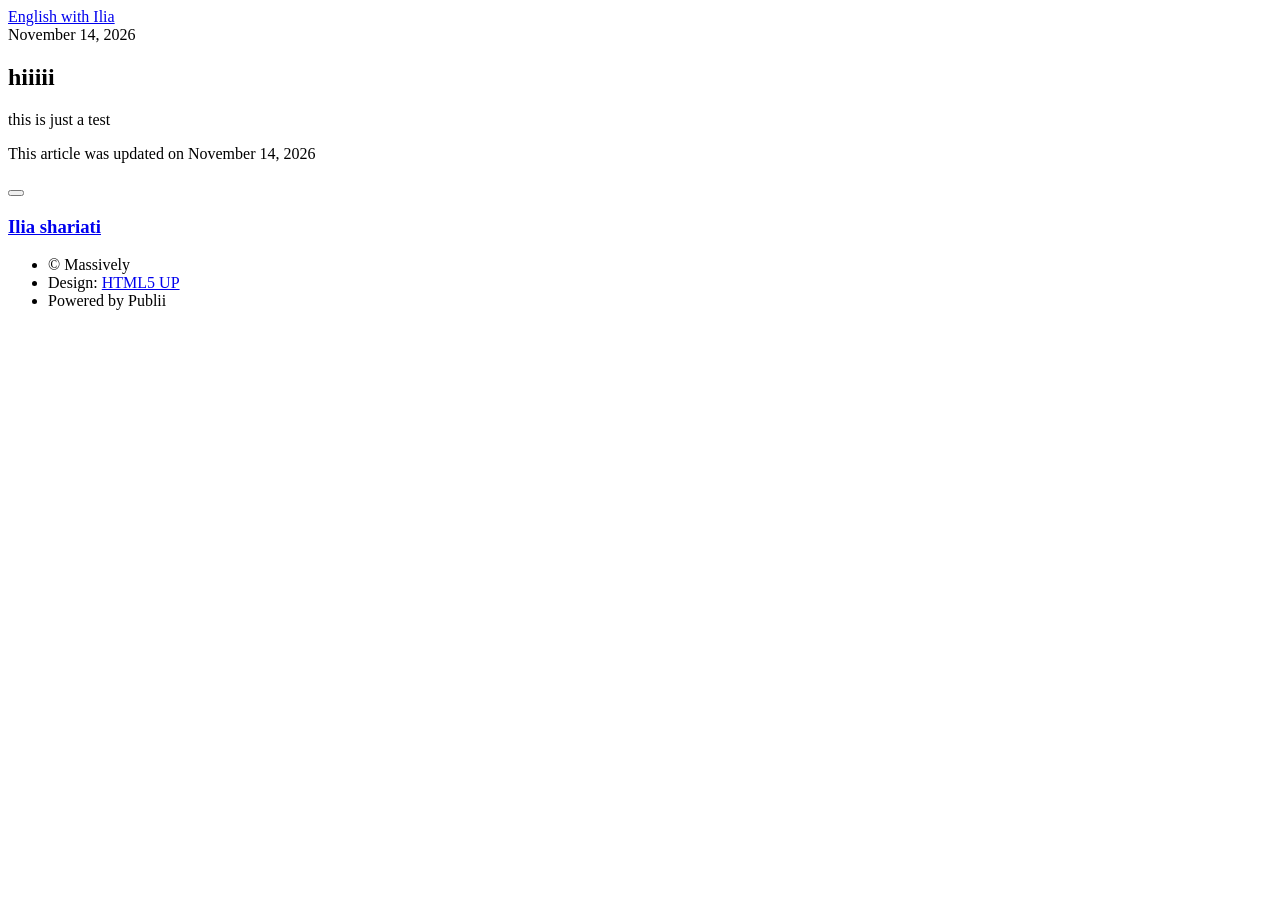
==== hiiiii/index.html @ 514de161 "Updated from Publii" ====
<!DOCTYPE html><html lang="en-gb"><head><meta charset="utf-8"><meta http-equiv="X-UA-Compatible" content="IE=edge"><meta name="viewport" content="width=device-width,initial-scale=1,user-scalable=no"><title>hiiiii  - English with Ilia</title><meta name="description" content="this is just a test "><meta name="generator" content="Publii Open-Source CMS for Static Site"><link rel="canonical" href="https://github.com/iliashariat86-beep/learning-English-.git/hiiiii/"><link rel="alternate" type="application/atom+xml" href="https://github.com/iliashariat86-beep/learning-English-.git/feed.xml" title="English with Ilia - RSS"><link rel="alternate" type="application/json" href="https://github.com/iliashariat86-beep/learning-English-.git/feed.json" title="English with Ilia - JSON"><meta property="og:title" content="hiiiii "><meta property="og:site_name" content="English with Ilia"><meta property="og:description" content="this is just a test "><meta property="og:url" content="https://github.com/iliashariat86-beep/learning-English-.git/hiiiii/"><meta property="og:type" content="article"><link rel="stylesheet" href="https://github.com/iliashariat86-beep/learning-English-.git/assets/css/fontawesome-all.min.css?v&#x3D;85514f933f9e0b82460af63f1a403fa5"><link rel="stylesheet" href="https://github.com/iliashariat86-beep/learning-English-.git/assets/css/style.css?v&#x3D;dd66200cfe17c33e8e2ed1fdd742c252"><noscript><link rel="stylesheet" href="https://github.com/iliashariat86-beep/learning-English-.git/assets/css/noscript.css?v&#x3D;efa867a99f5064d6729e4dc2008ad50b"></noscript><script type="application/ld+json">{"@context":"http://schema.org","@type":"Article","mainEntityOfPage":{"@type":"WebPage","@id":"https://github.com/iliashariat86-beep/learning-English-.git/hiiiii/"},"headline":"hiiiii ","datePublished":"2026-11-14T08:50+03:30","dateModified":"2026-11-14T08:50+03:30","description":"this is just a test ","author":{"@type":"Person","name":"Ilia shariati","url":"https://github.com/iliashariat86-beep/learning-English-.git/authors/ilia-shariati/"},"publisher":{"@type":"Organization","name":"Ilia shariati"}}</script><style>#wrapper > .bg {
               background-image: url(https://github.com/iliashariat86-beep/learning-English-.git/assets/images/overlay.png), linear-gradient(0deg, rgba(0, 0, 0, 0.1), rgba(0, 0, 0, 0.1)), url();
           }</style><noscript><style>img[loading] {
                    opacity: 1;
                }</style></noscript></head><body class="is-preload post-template"><div id="wrapper"><header id="header"><a class="logo" href="https://github.com/iliashariat86-beep/learning-English-.git/">English with Ilia</a></header><main id="main"><article class="post"><header class="major"><time datetime="2026-11-14T08:50" class="date">November 14, 2026</time><h1>hiiiii </h1><p class="post__inner"></p></header><div class="post__inner post__entry"><p>this is just a test </p></div><footer class="post__inner post__footer"><p class="post__last-updated">This article was updated on November 14, 2026</p><div class="post__share-tag-container"><div class="post__share"><button class="post__share-button js-post__share-button icon" aria-label="Share button"><i class="fas fa-share-alt"></i></button><div class="post__share-popup js-post__share-popup"></div></div></div><div class="post__bio"><div><h3><a href="https://github.com/iliashariat86-beep/learning-English-.git/authors/ilia-shariati/" class="invert" rel="author">Ilia shariati</a></h3></div></div></footer></article></main><footer id="copyright"><ul><li>&copy; Massively</li><li>Design: <a href="https://html5up.net" target="_blank" rel="nofollow noopener">HTML5 UP</a></li><li>Powered by Publii</li></ul></footer></div><script src="https://github.com/iliashariat86-beep/learning-English-.git/assets/js/jquery.min.js?v&#x3D;c9771cc3e90e18f5336eedbd0fffb2cf"></script><script src="https://github.com/iliashariat86-beep/learning-English-.git/assets/js/jquery.scrollex.min.js?v&#x3D;f89065e3d988006af9791b44561d7c90"></script><script src="https://github.com/iliashariat86-beep/learning-English-.git/assets/js/jquery.scrolly.min.js?v&#x3D;1ed5a78bde1476875a40f6b9ff44fc14"></script><script src="https://github.com/iliashariat86-beep/learning-English-.git/assets/js/browser.min.js?v&#x3D;c07298dd19048a8a69ad97e754dfe8d0"></script><script src="https://github.com/iliashariat86-beep/learning-English-.git/assets/js/breakpoints.min.js?v&#x3D;81a479eb099e3b187613943b085923b8"></script><script src="https://github.com/iliashariat86-beep/learning-English-.git/assets/js/util.min.js?v&#x3D;4201a626f8c9b614a663b3a1d7d82615"></script><script src="https://github.com/iliashariat86-beep/learning-English-.git/assets/js/main.min.js?v&#x3D;56233c354bd814758be8bff42f7e13a5"></script><script>/*<![CDATA[*/var images=document.querySelectorAll("img[loading]");for(var i=0;i<images.length;i++){if(images[i].complete){images[i].classList.add("is-loaded")}else{images[i].addEventListener("load",function(){this.classList.add("is-loaded")},false)}};/*]]>*/</script></body></html>
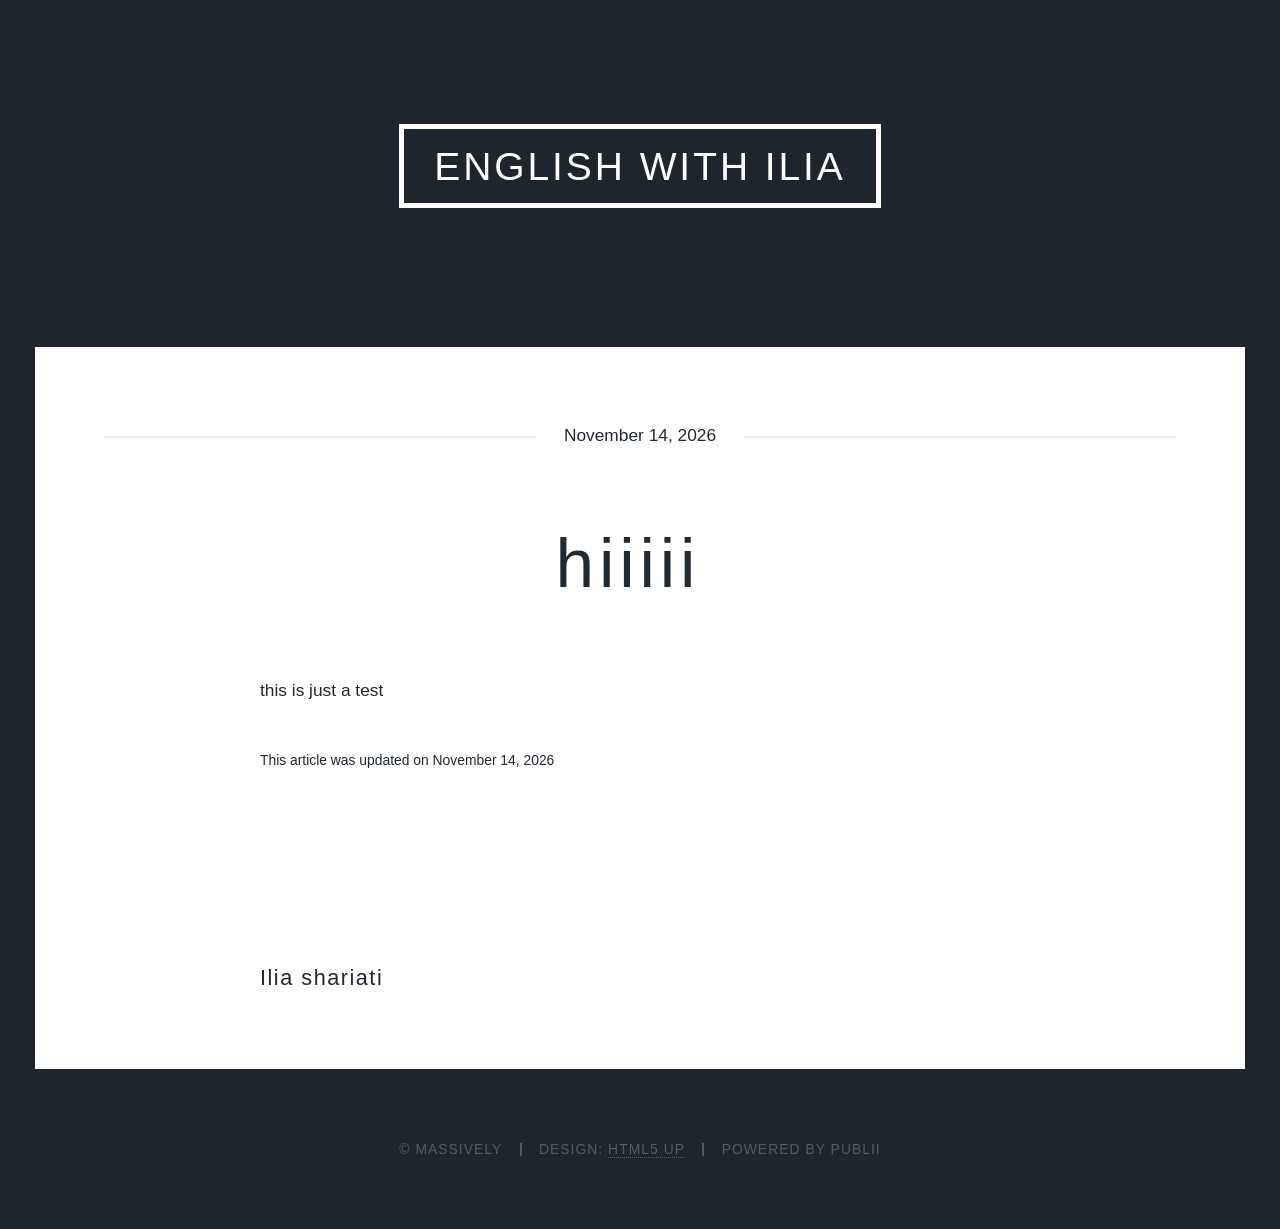
==== commit e9a5e3d1: "Updated from Publii" ====
--- a/hiiiii/index.html
+++ b/hiiiii/index.html
@@ -1,5 +1,5 @@
-<!DOCTYPE html><html lang="en-gb"><head><meta charset="utf-8"><meta http-equiv="X-UA-Compatible" content="IE=edge"><meta name="viewport" content="width=device-width,initial-scale=1,user-scalable=no"><title>hiiiii  - English with Ilia</title><meta name="description" content="this is just a test "><meta name="generator" content="Publii Open-Source CMS for Static Site"><link rel="canonical" href="https://github.com/iliashariat86-beep/learning-English-.git/hiiiii/"><link rel="alternate" type="application/atom+xml" href="https://github.com/iliashariat86-beep/learning-English-.git/feed.xml" title="English with Ilia - RSS"><link rel="alternate" type="application/json" href="https://github.com/iliashariat86-beep/learning-English-.git/feed.json" title="English with Ilia - JSON"><meta property="og:title" content="hiiiii "><meta property="og:site_name" content="English with Ilia"><meta property="og:description" content="this is just a test "><meta property="og:url" content="https://github.com/iliashariat86-beep/learning-English-.git/hiiiii/"><meta property="og:type" content="article"><link rel="stylesheet" href="https://github.com/iliashariat86-beep/learning-English-.git/assets/css/fontawesome-all.min.css?v&#x3D;85514f933f9e0b82460af63f1a403fa5"><link rel="stylesheet" href="https://github.com/iliashariat86-beep/learning-English-.git/assets/css/style.css?v&#x3D;dd66200cfe17c33e8e2ed1fdd742c252"><noscript><link rel="stylesheet" href="https://github.com/iliashariat86-beep/learning-English-.git/assets/css/noscript.css?v&#x3D;efa867a99f5064d6729e4dc2008ad50b"></noscript><script type="application/ld+json">{"@context":"http://schema.org","@type":"Article","mainEntityOfPage":{"@type":"WebPage","@id":"https://github.com/iliashariat86-beep/learning-English-.git/hiiiii/"},"headline":"hiiiii ","datePublished":"2026-11-14T08:50+03:30","dateModified":"2026-11-14T08:50+03:30","description":"this is just a test ","author":{"@type":"Person","name":"Ilia shariati","url":"https://github.com/iliashariat86-beep/learning-English-.git/authors/ilia-shariati/"},"publisher":{"@type":"Organization","name":"Ilia shariati"}}</script><style>#wrapper > .bg {
-               background-image: url(https://github.com/iliashariat86-beep/learning-English-.git/assets/images/overlay.png), linear-gradient(0deg, rgba(0, 0, 0, 0.1), rgba(0, 0, 0, 0.1)), url();
+<!DOCTYPE html><html lang="en-gb"><head><meta charset="utf-8"><meta http-equiv="X-UA-Compatible" content="IE=edge"><meta name="viewport" content="width=device-width,initial-scale=1,user-scalable=no"><title>hiiiii  - English with Ilia</title><meta name="description" content="this is just a test "><meta name="generator" content="Publii Open-Source CMS for Static Site"><link rel="canonical" href="https://iliashariat86-beep.github.io/learning-English-/hiiiii/"><link rel="alternate" type="application/atom+xml" href="https://iliashariat86-beep.github.io/learning-English-/feed.xml" title="English with Ilia - RSS"><link rel="alternate" type="application/json" href="https://iliashariat86-beep.github.io/learning-English-/feed.json" title="English with Ilia - JSON"><meta property="og:title" content="hiiiii "><meta property="og:site_name" content="English with Ilia"><meta property="og:description" content="this is just a test "><meta property="og:url" content="https://iliashariat86-beep.github.io/learning-English-/hiiiii/"><meta property="og:type" content="article"><link rel="stylesheet" href="https://iliashariat86-beep.github.io/learning-English-/assets/css/fontawesome-all.min.css?v&#x3D;85514f933f9e0b82460af63f1a403fa5"><link rel="stylesheet" href="https://iliashariat86-beep.github.io/learning-English-/assets/css/style.css?v&#x3D;dd66200cfe17c33e8e2ed1fdd742c252"><noscript><link rel="stylesheet" href="https://iliashariat86-beep.github.io/learning-English-/assets/css/noscript.css?v&#x3D;efa867a99f5064d6729e4dc2008ad50b"></noscript><script type="application/ld+json">{"@context":"http://schema.org","@type":"Article","mainEntityOfPage":{"@type":"WebPage","@id":"https://iliashariat86-beep.github.io/learning-English-/hiiiii/"},"headline":"hiiiii ","datePublished":"2026-11-14T08:50+03:30","dateModified":"2026-11-14T08:50+03:30","description":"this is just a test ","author":{"@type":"Person","name":"Ilia shariati","url":"https://iliashariat86-beep.github.io/learning-English-/authors/ilia-shariati/"},"publisher":{"@type":"Organization","name":"Ilia shariati"}}</script><style>#wrapper > .bg {
+               background-image: url(https://iliashariat86-beep.github.io/learning-English-/assets/images/overlay.png), linear-gradient(0deg, rgba(0, 0, 0, 0.1), rgba(0, 0, 0, 0.1)), url();
            }</style><noscript><style>img[loading] {
                     opacity: 1;
-                }</style></noscript></head><body class="is-preload post-template"><div id="wrapper"><header id="header"><a class="logo" href="https://github.com/iliashariat86-beep/learning-English-.git/">English with Ilia</a></header><main id="main"><article class="post"><header class="major"><time datetime="2026-11-14T08:50" class="date">November 14, 2026</time><h1>hiiiii </h1><p class="post__inner"></p></header><div class="post__inner post__entry"><p>this is just a test </p></div><footer class="post__inner post__footer"><p class="post__last-updated">This article was updated on November 14, 2026</p><div class="post__share-tag-container"><div class="post__share"><button class="post__share-button js-post__share-button icon" aria-label="Share button"><i class="fas fa-share-alt"></i></button><div class="post__share-popup js-post__share-popup"></div></div></div><div class="post__bio"><div><h3><a href="https://github.com/iliashariat86-beep/learning-English-.git/authors/ilia-shariati/" class="invert" rel="author">Ilia shariati</a></h3></div></div></footer></article></main><footer id="copyright"><ul><li>&copy; Massively</li><li>Design: <a href="https://html5up.net" target="_blank" rel="nofollow noopener">HTML5 UP</a></li><li>Powered by Publii</li></ul></footer></div><script src="https://github.com/iliashariat86-beep/learning-English-.git/assets/js/jquery.min.js?v&#x3D;c9771cc3e90e18f5336eedbd0fffb2cf"></script><script src="https://github.com/iliashariat86-beep/learning-English-.git/assets/js/jquery.scrollex.min.js?v&#x3D;f89065e3d988006af9791b44561d7c90"></script><script src="https://github.com/iliashariat86-beep/learning-English-.git/assets/js/jquery.scrolly.min.js?v&#x3D;1ed5a78bde1476875a40f6b9ff44fc14"></script><script src="https://github.com/iliashariat86-beep/learning-English-.git/assets/js/browser.min.js?v&#x3D;c07298dd19048a8a69ad97e754dfe8d0"></script><script src="https://github.com/iliashariat86-beep/learning-English-.git/assets/js/breakpoints.min.js?v&#x3D;81a479eb099e3b187613943b085923b8"></script><script src="https://github.com/iliashariat86-beep/learning-English-.git/assets/js/util.min.js?v&#x3D;4201a626f8c9b614a663b3a1d7d82615"></script><script src="https://github.com/iliashariat86-beep/learning-English-.git/assets/js/main.min.js?v&#x3D;56233c354bd814758be8bff42f7e13a5"></script><script>/*<![CDATA[*/var images=document.querySelectorAll("img[loading]");for(var i=0;i<images.length;i++){if(images[i].complete){images[i].classList.add("is-loaded")}else{images[i].addEventListener("load",function(){this.classList.add("is-loaded")},false)}};/*]]>*/</script></body></html>+                }</style></noscript></head><body class="is-preload post-template"><div id="wrapper"><header id="header"><a class="logo" href="https://iliashariat86-beep.github.io/learning-English-/">English with Ilia</a></header><main id="main"><article class="post"><header class="major"><time datetime="2026-11-14T08:50" class="date">November 14, 2026</time><h1>hiiiii </h1><p class="post__inner"></p></header><div class="post__inner post__entry"><p>this is just a test </p></div><footer class="post__inner post__footer"><p class="post__last-updated">This article was updated on November 14, 2026</p><div class="post__share-tag-container"><div class="post__share"><button class="post__share-button js-post__share-button icon" aria-label="Share button"><i class="fas fa-share-alt"></i></button><div class="post__share-popup js-post__share-popup"></div></div></div><div class="post__bio"><div><h3><a href="https://iliashariat86-beep.github.io/learning-English-/authors/ilia-shariati/" class="invert" rel="author">Ilia shariati</a></h3></div></div></footer></article></main><footer id="copyright"><ul><li>&copy; Massively</li><li>Design: <a href="https://html5up.net" target="_blank" rel="nofollow noopener">HTML5 UP</a></li><li>Powered by Publii</li></ul></footer></div><script src="https://iliashariat86-beep.github.io/learning-English-/assets/js/jquery.min.js?v&#x3D;c9771cc3e90e18f5336eedbd0fffb2cf"></script><script src="https://iliashariat86-beep.github.io/learning-English-/assets/js/jquery.scrollex.min.js?v&#x3D;f89065e3d988006af9791b44561d7c90"></script><script src="https://iliashariat86-beep.github.io/learning-English-/assets/js/jquery.scrolly.min.js?v&#x3D;1ed5a78bde1476875a40f6b9ff44fc14"></script><script src="https://iliashariat86-beep.github.io/learning-English-/assets/js/browser.min.js?v&#x3D;c07298dd19048a8a69ad97e754dfe8d0"></script><script src="https://iliashariat86-beep.github.io/learning-English-/assets/js/breakpoints.min.js?v&#x3D;81a479eb099e3b187613943b085923b8"></script><script src="https://iliashariat86-beep.github.io/learning-English-/assets/js/util.min.js?v&#x3D;4201a626f8c9b614a663b3a1d7d82615"></script><script src="https://iliashariat86-beep.github.io/learning-English-/assets/js/main.min.js?v&#x3D;56233c354bd814758be8bff42f7e13a5"></script><script>/*<![CDATA[*/var images=document.querySelectorAll("img[loading]");for(var i=0;i<images.length;i++){if(images[i].complete){images[i].classList.add("is-loaded")}else{images[i].addEventListener("load",function(){this.classList.add("is-loaded")},false)}};/*]]>*/</script></body></html>
